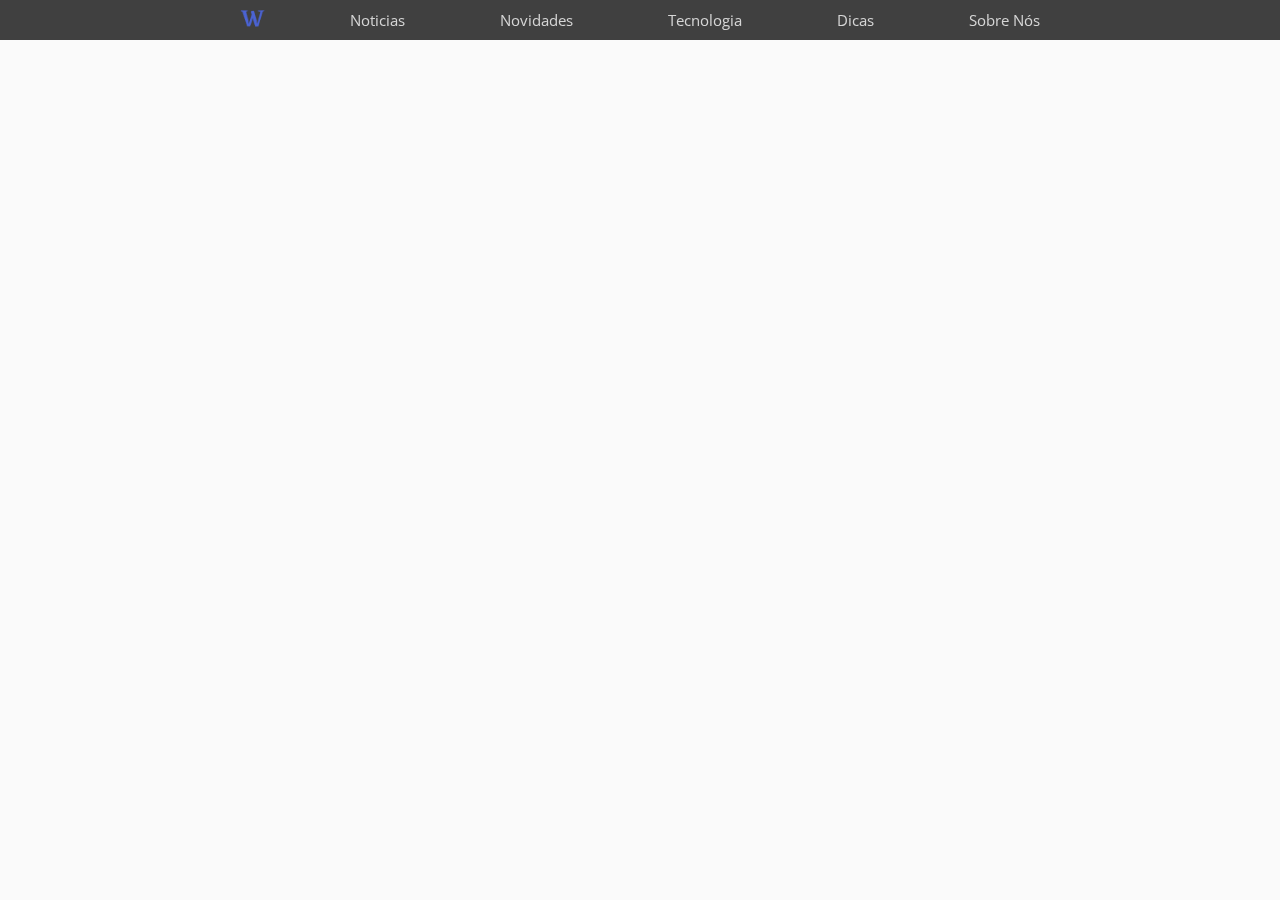
==== index.html @ f28a414c "Header Appel" ====
<!DOCTYPE html>
<html lang="en">
<head>
    <meta charset="UTF-8">
    <meta name="viewport" content="width=device-width, initial-scale=1.0">
    <title>WebWord</title>
    <link rel="stylesheet" href="./styleheest/style.css">
    <link
    href="https://fonts.googleapis.com/css2?family=Open+Sans:wght@300;400;600&display=swap"
    rel="stylesheet"
    />
    <script
        src="https://code.jquery.com/jquery-3.5.1.min.js"
        integrity="sha256-9/aliU8dGd2tb6OSsuzixeV4y/faTqgFtohetphbbj0="
        crossorigin="anonymous"
    ></script>
</head>
<body>
    <header class="header">
        <div class="header-container">
          <!-- NAV LIST MOBILE-->
          <ul class="nav-mobile">
            <li class="nav-item" style="padding-left: 10px;">
              <a href="#" class="nav-hamburguer">
                <div class="hamburguer"></div>
              </a>
            </li>
            <li class="nav-item" style="z-index: 999;">
              <a href="" class="nav-logo">
                <img src="./styleheest/img/img-Logo.png" class="logo" style="width: 25px; margin-left: -31px;" />
              </a>
            </li>
          </ul>
  
          <ul class="nav-list-mobile">  
            <li class="nav-item-mobile">
              <a href="#" class="nav-link-mobile">Noticias</a>
            </li>
            <li class="nav-item-mobile">
              <a href="#" class="nav-link-mobile">Novidades</a>
            </li>
            <li class="nav-item-mobile">
              <a href="#" class="nav-link-mobile">Tecnologia</a>
            </li>
            <li class="nav-item-mobile">
              <a href="#" class="nav-link-mobile">Dicas</a>
            </li>
            <li class="nav-item-mobile">
              <a href="#" class="nav-link-mobile">Sobre Nós</a>
            </li>
          </ul>
          <!-- NAV LIST DESKTOP-->
          <ul class="nav-list-desktop">
            <li class="nav-item" style="padding-left: 10px;">
              <a href="" class="nav-logo">
                <img src="./styleheest/img/img-Logo.png" style="width: 25px;" />
              </a>
            </li>
            <li class="nav-item">
              <a href="#" class="nav-link">Noticias</a>
            </li>
            <li class="nav-item">
              <a href="#" class="nav-link">Novidades</a>
            </li>
            <li class="nav-item">
              <a href="#" class="nav-link">Tecnologia</a>
            </li>
            <li class="nav-item">
              <a href="#" class="nav-link">Dicas</a>
            </li>
            <li class="nav-item">
              <a href="#" class="nav-link">Sobre Nós</a>
            </li>
          </ul>
        </div>
      </header>
    <script src="./script/index.js" type="module"></script>
    <script src="./script/ClickMobile.js"></script>
</body>
</html>
---- styleheest/style.css ----
* {
    margin: 0;
    padding: 0;
    -webkit-box-sizing: border-box;
            box-sizing: border-box;
    font-family: "Open Sans", sans-serif;
  }
  
  body {
    width: 100%;
    height: 100vh;
    background-color: #fafafa;
  }
  
  a {
    display: block;
    text-decoration: none;
  }
  
  .header {
    width: 100%;
    height: 40px;
    position: fixed;
    top: 0;
    z-index: 999;
    background-color: rgba(17, 17, 17, 0.8);
    -webkit-backdrop-filter: blur(20px);
            backdrop-filter: blur(20px);
  }
  
  .header-container {
    max-width: 820px;
    margin: 0 auto;
    padding: 5px 0px;
  }
  
  .nav-list-desktop {
    list-style: none;
    display: -webkit-box;
    display: -ms-flexbox;
    display: flex;
    -webkit-box-align: center;
        -ms-flex-align: center;
            align-items: center;
    -webkit-box-pack: justify;
        -ms-flex-pack: justify;
            justify-content: space-between;
  }
  
  .nav-link {
    color: #d6d6d6;
    display: block;
    padding: 5px 10px;
    font-size: 15px;
    opacity: 1;
    -webkit-transition: 0.5s ease;
    transition: 0.5s ease;
  }
  
  .nav-link:hover {
    opacity: 0.7;
  }
  
  .nav-mobile {
    display: none;
  }
  
  .nav-list-mobile {
    display: none;
  }
  
  @media (max-width: 600px) {
    .nav-list-desktop {
      display: none;
    }
    .nav-mobile {
      list-style: none;
      display: -webkit-box;
      display: -ms-flexbox;
      display: flex;
      -webkit-box-align: center;
          -ms-flex-align: center;
              align-items: center;
      -webkit-box-pack: justify;
          -ms-flex-pack: justify;
              justify-content: space-between;
    }
    .hamburguer {
      width: 25px;
      height: 25px;
      position: relative;
      z-index: 900;
    }
    .hamburguer:after {
      content: "";
      position: absolute;
      top: 38%;
      left: 23%;
      width: 55%;
      height: 4%;
      background-color: #d6d6d6;
      -webkit-transition: 1s ease;
      transition: 1s ease;
    }
    .hamburguer:before {
      content: "";
      position: absolute;
      top: 63%;
      left: 23%;
      width: 55%;
      height: 4%;
      background-color: #d6d6d6;
      -webkit-transition: 1s ease;
      transition: 1s ease;
    }
    .hamburguer.hamburguer-active {
      width: 25px;
      height: 25px;
      position: relative;
    }
    .hamburguer.hamburguer-active:after {
      content: "";
      position: absolute;
      top: 50%;
      left: 23%;
      width: 55%;
      height: 4%;
      -webkit-transform: rotate(225deg);
              transform: rotate(225deg);
      background-color: #d6d6d6;
    }
    .hamburguer.hamburguer-active:before {
      content: "";
      position: absolute;
      top: 50%;
      left: 23%;
      -webkit-transform: rotate(-405deg);
              transform: rotate(-405deg);
      width: 55%;
      height: 4%;
      background-color: #d6d6d6;
    }
    .nav-list-mobile {
      width: 100%;
      height: 0;
      position: fixed;
      top: -1100%;
      z-index: 0;
      opacity: 0.5;
      background-color: #030303;
      list-style: none;
      display: -webkit-box;
      display: -ms-flexbox;
      display: flex;
      -webkit-box-align: center;
          -ms-flex-align: center;
              align-items: center;
      margin: 0;
      padding: 40px 30px;
      -webkit-box-orient: vertical;
      -webkit-box-direction: normal;
          -ms-flex-direction: column;
              flex-direction: column;
      -webkit-transition: 0.85s cubic-bezier(0.25, 0.7, 0.6, 1);
      transition: 0.85s cubic-bezier(0.25, 0.7, 0.6, 1);
    }
    .nav-list-mobile.active {
      top: 0;
      height: 100vh;
      opacity: 1;
    }
    .nav-item-mobile {
      width: 100%;
      margin: 5px 0px;
    }
    .nav-link-mobile {
      display: block;
      color: #d6d6d6;
      width: 100%;
      padding-top: 10px;
      border-top: 1px solid #333;
      font-size: 11px;
      opacity: 1;
      -webkit-transition: 0.5s ease;
      transition: 0.5s ease;
    }
    .nav-link-mobile:hover {
      opacity: 0.7;
    }
    .search {
      width: 100%;
      height: 25px;
      border-radius: 5px;
      border: 0;
      padding: 0px 10px;
      background-color: #1f1f1f;
      outline: none;
      color: #888;
    }
  }
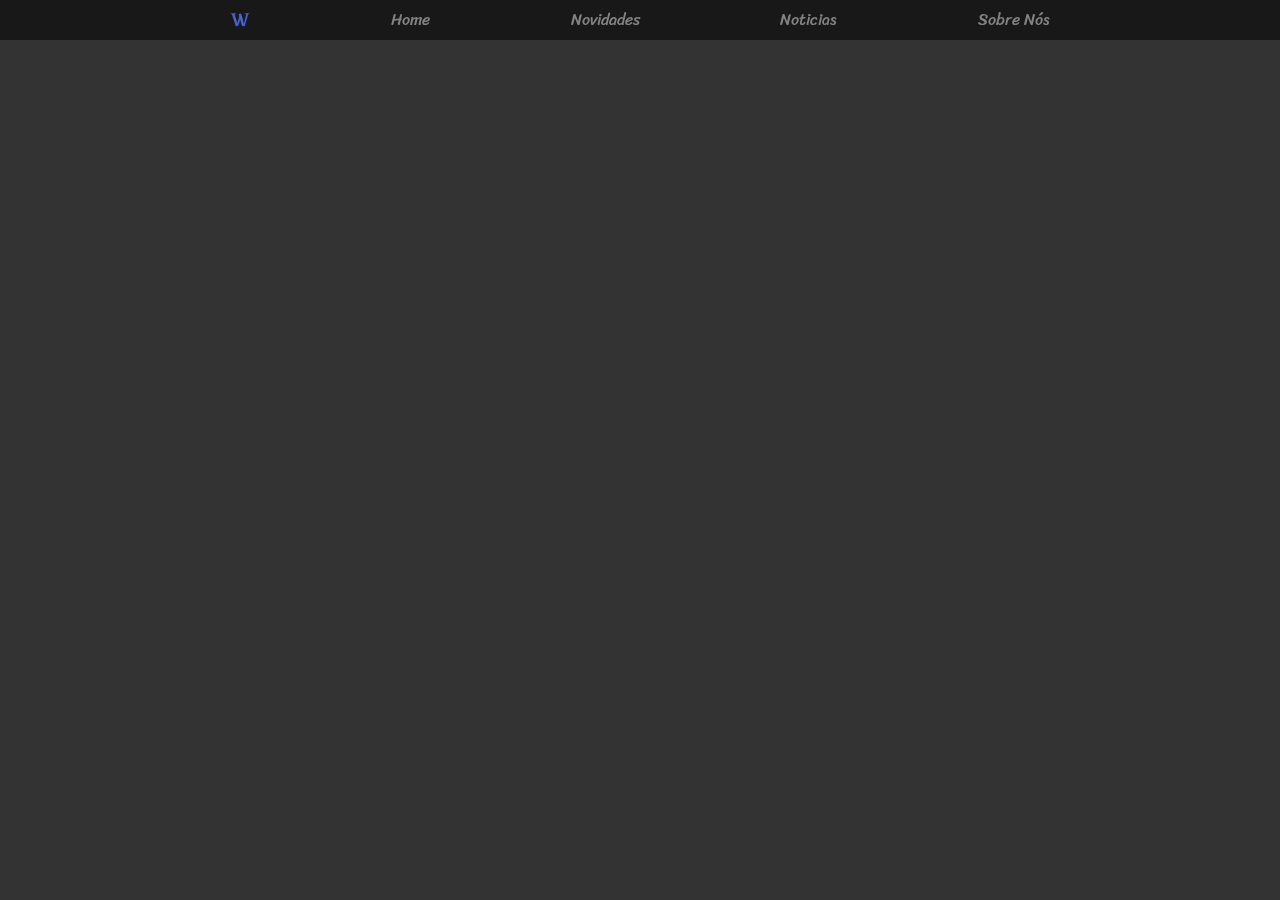
==== commit 0c4639aa: "New WebWord" ====
--- a/index.html
+++ b/index.html
@@ -1,80 +1,38 @@
 <!DOCTYPE html>
-<html lang="en">
+<html lang="pt-br">
 <head>
     <meta charset="UTF-8">
+    <meta http-equiv="X-UA-Compatible" content="IE=edge">
     <meta name="viewport" content="width=device-width, initial-scale=1.0">
-    <title>WebWord</title>
-    <link rel="stylesheet" href="./styleheest/style.css">
-    <link
-    href="https://fonts.googleapis.com/css2?family=Open+Sans:wght@300;400;600&display=swap"
-    rel="stylesheet"
-    />
-    <script
-        src="https://code.jquery.com/jquery-3.5.1.min.js"
-        integrity="sha256-9/aliU8dGd2tb6OSsuzixeV4y/faTqgFtohetphbbj0="
-        crossorigin="anonymous"
-    ></script>
+    <link rel="shortcut icon" href="./staticx/images/Img-Logo.png" type="image/x-icon">
+    <link rel="preconnect" href="https://fonts.gstatic.com">
+    <link href="https://fonts.googleapis.com/css2?family=Sriracha&display=swap" rel="stylesheet">
+    <link rel="stylesheet" href="./staticx/style/index.css">
+    <title>Web Word</title>
 </head>
 <body>
     <header class="header">
         <div class="header-container">
-          <!-- NAV LIST MOBILE-->
-          <ul class="nav-mobile">
-            <li class="nav-item" style="padding-left: 10px;">
-              <a href="#" class="nav-hamburguer">
-                <div class="hamburguer"></div>
-              </a>
-            </li>
-            <li class="nav-item" style="z-index: 999;">
-              <a href="" class="nav-logo">
-                <img src="./styleheest/img/img-Logo.png" class="logo" style="width: 25px; margin-left: -31px;" />
-              </a>
-            </li>
-          </ul>
-  
-          <ul class="nav-list-mobile">  
-            <li class="nav-item-mobile">
-              <a href="#" class="nav-link-mobile">Noticias</a>
-            </li>
-            <li class="nav-item-mobile">
-              <a href="#" class="nav-link-mobile">Novidades</a>
-            </li>
-            <li class="nav-item-mobile">
-              <a href="#" class="nav-link-mobile">Tecnologia</a>
-            </li>
-            <li class="nav-item-mobile">
-              <a href="#" class="nav-link-mobile">Dicas</a>
-            </li>
-            <li class="nav-item-mobile">
-              <a href="#" class="nav-link-mobile">Sobre Nós</a>
-            </li>
-          </ul>
-          <!-- NAV LIST DESKTOP-->
-          <ul class="nav-list-desktop">
-            <li class="nav-item" style="padding-left: 10px;">
-              <a href="" class="nav-logo">
-                <img src="./styleheest/img/img-Logo.png" style="width: 25px;" />
-              </a>
-            </li>
-            <li class="nav-item">
-              <a href="#" class="nav-link">Noticias</a>
-            </li>
-            <li class="nav-item">
-              <a href="#" class="nav-link">Novidades</a>
-            </li>
-            <li class="nav-item">
-              <a href="#" class="nav-link">Tecnologia</a>
-            </li>
-            <li class="nav-item">
-              <a href="#" class="nav-link">Dicas</a>
-            </li>
-            <li class="nav-item">
-              <a href="#" class="nav-link">Sobre Nós</a>
-            </li>
-          </ul>
+            <ul class="nav-list-desktop">
+                <li class="nav-item">
+                    <a href="" class="nav-logo">
+                        <img src="../staticx/images/Img-Logo.png" alt="logo" style="width: 20px; margin-top: 3px;">
+                    </a>
+                </li>
+                <li class="nav-item">
+                    <a href="/" class="nav-link">Home</a>
+                </li>
+                <li class="nav-item">
+                    <a href="/Novidades" class="nav-link">Novidades</a>
+                </li>
+                <li class="nav-item">
+                    <a href="/Noticias" class="nav-link">Noticias</a>
+                </li>
+                <li class="nav-item">
+                    <a href="/SobreNos" class="nav-link">Sobre Nós</a>
+                </li>
+            </ul>
         </div>
-      </header>
-    <script src="./script/index.js" type="module"></script>
-    <script src="./script/ClickMobile.js"></script>
+    </header>
 </body>
 </html>--- a/staticx/style/index.css
+++ b/staticx/style/index.css
@@ -0,0 +1,58 @@
+* {
+    margin: 0;
+    padding: 0;
+    -webkit-box-sizing: border-box;
+            box-sizing: border-box;
+}
+
+body {
+    width: 100%;
+    height: 100vh;
+    background-color: #333333;
+}
+
+a {
+    display: block;
+    text-decoration: none;
+}
+
+.header {
+    width: 100%;
+    height: 40px;
+    position: fixed;
+    top: 0;
+    z-index: 999;
+    background-color: rgba(17, 17, 17, 0.8);
+    -webkit-backdrop-filter: blur(20px);
+            backdrop-filter: blur(20px);
+}
+
+.header-container {
+    max-width: 820px;
+    margin: 0 auto;
+    padding: 5px 0px;
+}
+
+.nav-list-desktop {
+    list-style: none;
+    display: -webkit-box;
+    display: -ms-flexbox;
+    display: flex;
+    -webkit-box-align: center;
+        -ms-flex-align: center;
+            align-items: center;
+    -webkit-box-pack: justify;
+        -ms-flex-pack: justify;
+            justify-content: space-between;
+}
+
+.nav-link {
+    color: #838383;
+    display: block;
+    font-family: 'Sriracha', cursive;
+    opacity: 1;
+}
+
+.nav-link:hover {
+    opacity: 0.7;
+}